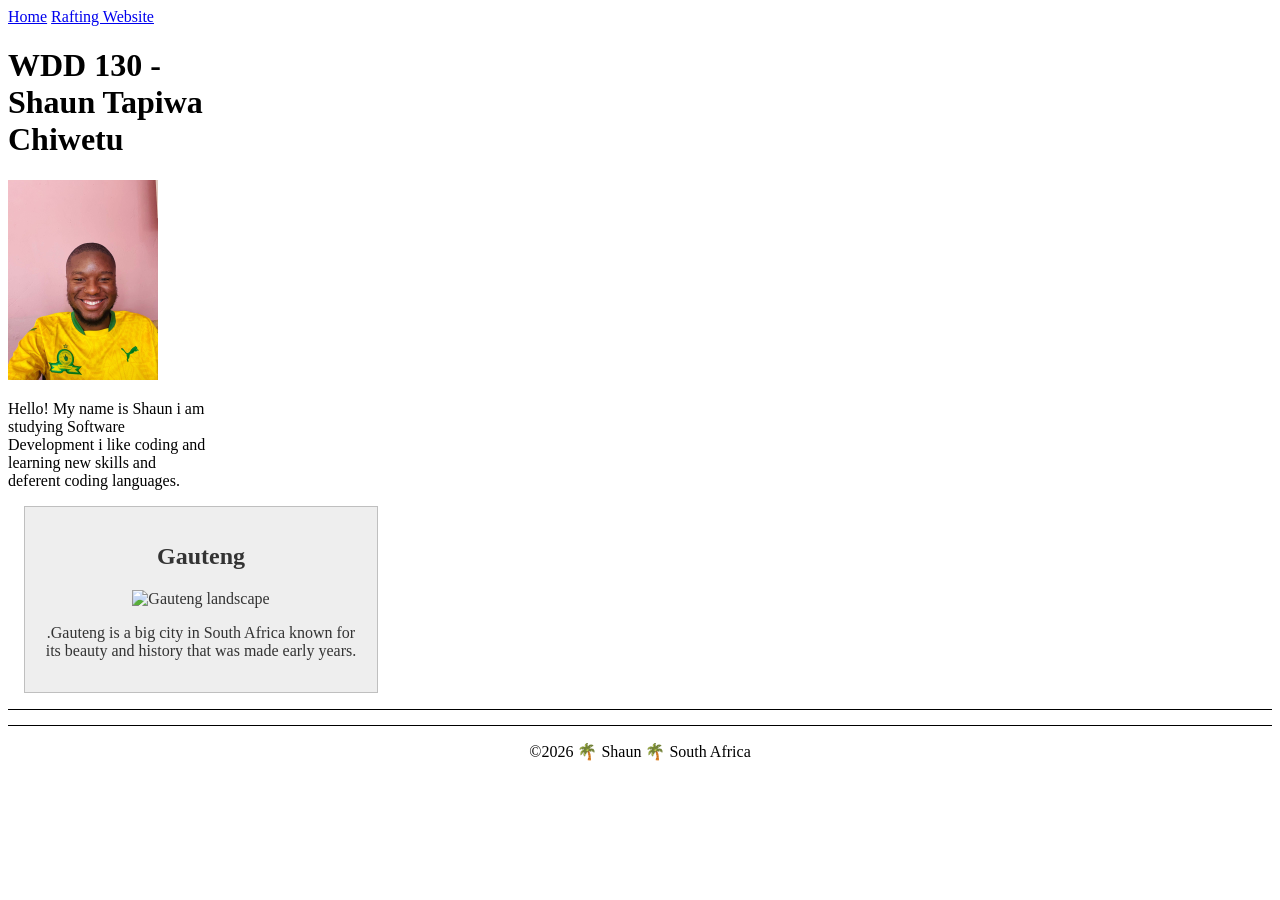
==== index.html @ 819e1bb7 "Fix WDD130 HTML and CSS" ====
<!DOCTYPE html>
<html lang="en-US">

<head>
    <meta charset="UTF-8">
    <meta name="viewport" content="width=device-width, initial-scale=1.0">
    <meta name="description"
      content="Learn about Shaun Tapiwa Chiwetu, a WDD 130 student studying software development in South Africa.">
    <meta name="author" content="Shaun Tapiwa Chiwetu">
    <title>Shaun Chiwetu | WDD 130</title>
    <link rel="stylesheet" href="styles/styles.css">
</head>

<body>
    <header>
        <nav> <a href="#">Home</a> <a href="wwr/">Rafting Website</a> </nav>
    </header>
    <main>
        <h1>WDD 130 - Shaun Tapiwa Chiwetu</h1>
        <img src="images/profile.jpeg" alt="Shaun Tapiwa Chiwetu" width="200">
        <p>Hello! My name is Shaun i am studying Software Development i like coding and learning
            new skills and deferent coding languages.
        </p>
    </main>

    <aside>
        <h2>Gauteng</h2>
        <img
          src="https://cdn.britannica.com/49/100349-050-24E63356/view-central-business-district-Johannesburg-South-Africa.jpg"
          alt="Gauteng landscape" width="500">
        <p>.Gauteng is a big city in South Africa known for its beauty and history that was made
            early years.</p>
    </aside>
    <footer>
        </aside>
        <footer>
            <p>©2026 🌴 Shaun 🌴 South Africa</p>
        </footer>
</body>

</html>
---- styles/styles.css ----
.my-image {
    width: 120px;
    height: 120px;
}

main {
    max-width: 200px;
}

aside {
    width: 20rem;
    margin: 1rem;
    border: 1px solid rgb(0 0 0 / 0.2);
    /* 1️⃣ */
    padding: 1rem;
    background-color: #eee;
    color: #333;
    text-align: center;
}

aside img {
    width: 200px;
    height: auto;
}

main img {
    width: 150px;
    height: auto;

}

footer {
    margin-top: 15px;
    border-top: 1px solid #000;
    text-align: center;
}
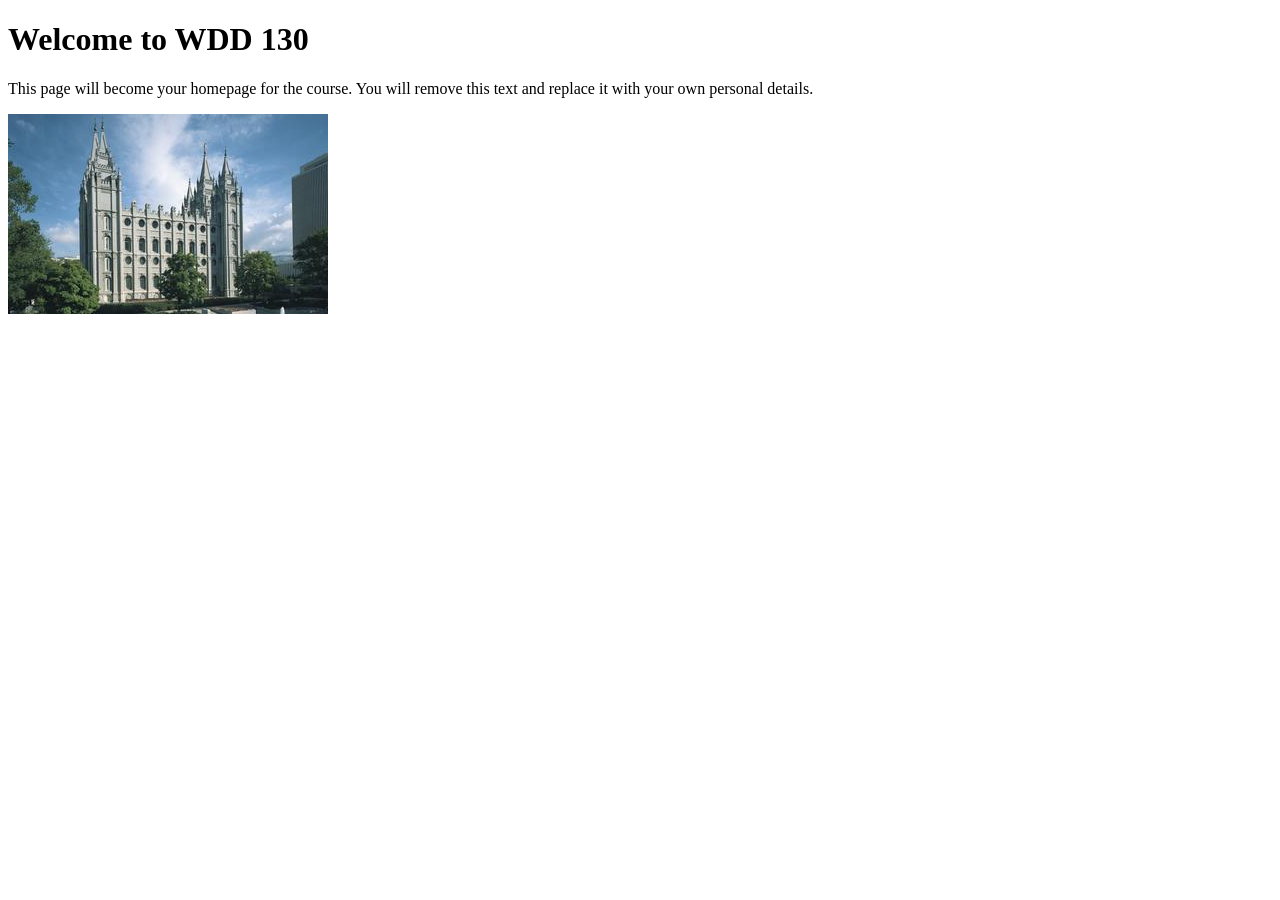
==== commit f077acfd: "Initial commit" ====
--- a/index.html
+++ b/index.html
@@ -1,41 +1,17 @@
 <!DOCTYPE html>
-<html lang="en-US">
+<html lang="en">
 
 <head>
     <meta charset="UTF-8">
     <meta name="viewport" content="width=device-width, initial-scale=1.0">
-    <meta name="description"
-      content="Learn about Shaun Tapiwa Chiwetu, a WDD 130 student studying software development in South Africa.">
-    <meta name="author" content="Shaun Tapiwa Chiwetu">
-    <title>Shaun Chiwetu | WDD 130</title>
-    <link rel="stylesheet" href="styles/styles.css">
+    <title>WDD 130 | Personal Homepage</title>
 </head>
 
 <body>
-    <header>
-        <nav> <a href="#">Home</a> <a href="wwr/">Rafting Website</a> </nav>
-    </header>
-    <main>
-        <h1>WDD 130 - Shaun Tapiwa Chiwetu</h1>
-        <img src="images/profile.jpeg" alt="Shaun Tapiwa Chiwetu" width="200">
-        <p>Hello! My name is Shaun i am studying Software Development i like coding and learning
-            new skills and deferent coding languages.
-        </p>
-    </main>
+    <h1>Welcome to WDD 130</h1>
+    <p>This page will become your homepage for the course. You will remove this text and replace it with your own personal details.</p>
 
-    <aside>
-        <h2>Gauteng</h2>
-        <img
-          src="https://cdn.britannica.com/49/100349-050-24E63356/view-central-business-district-Johannesburg-South-Africa.jpg"
-          alt="Gauteng landscape" width="500">
-        <p>.Gauteng is a big city in South Africa known for its beauty and history that was made
-            early years.</p>
-    </aside>
-    <footer>
-        </aside>
-        <footer>
-            <p>©2026 🌴 Shaun 🌴 South Africa</p>
-        </footer>
+    <img src="images/salt-lake-temple.jpg" alt="The Salt Lake Temple.">
 </body>
 
-</html>+</html>
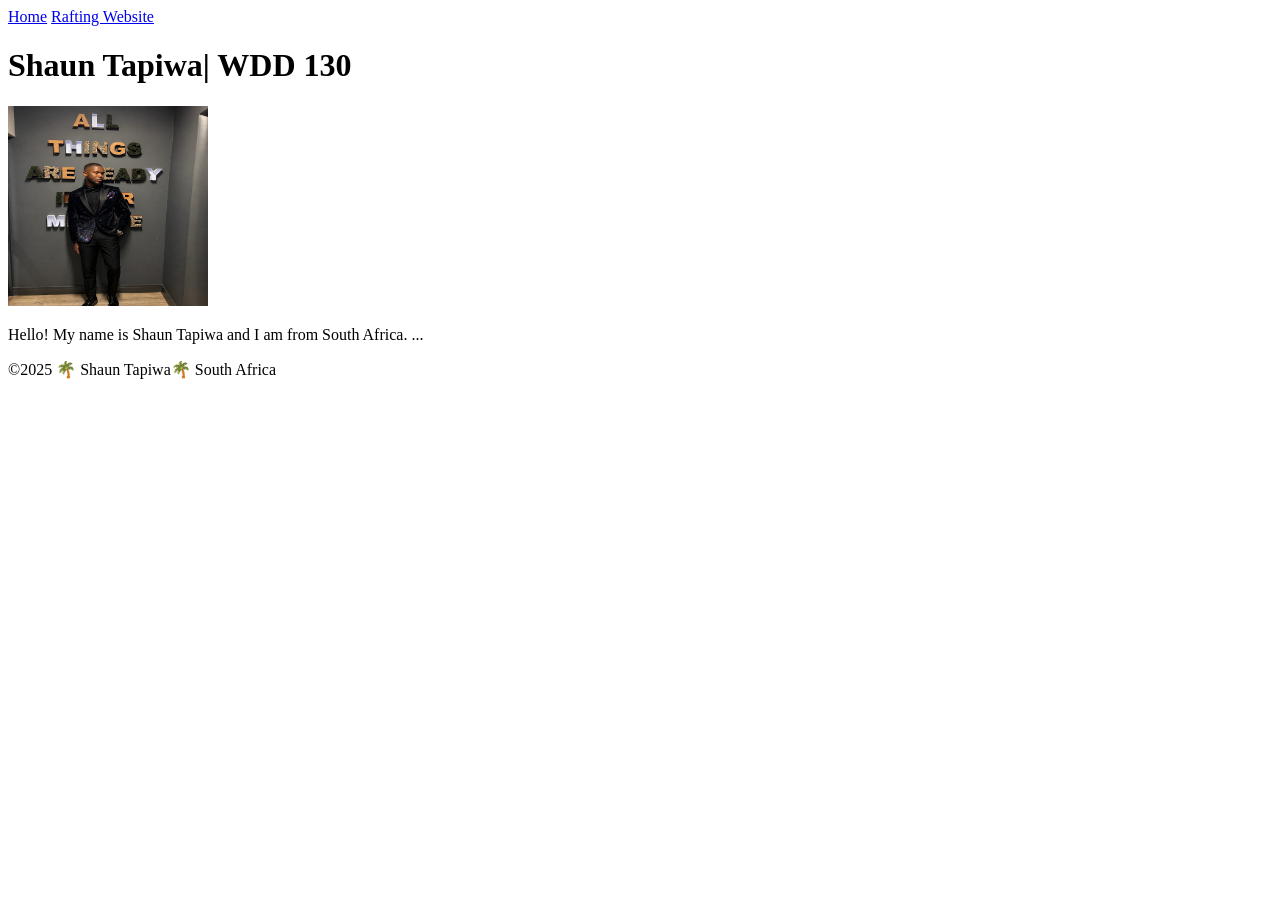
==== commit ff180f70: "wdd130 profile assignment" ====
--- a/index.html
+++ b/index.html
@@ -1,17 +1,25 @@
 <!DOCTYPE html>
-<html lang="en">
+<html lang="en-US">
+  <head>
+    <meta charset="utf-8">
+    <meta name="viewport" content="width=device-width,initial-scale=1.0">
+    <title>Shaun  Tapiwa| WDD 130</title>
+  </head>
+  <body>
+    <header>
+      <nav>
+        <a href="#">Home</a>
+        <a href="wwr/">Rafting Website</a>
+      </nav>
+    </header>
+    <main>
+      <h1>Shaun Tapiwa| WDD 130</h1>
+      <img src="images/shaun_photo.png" alt="Shaun Tapiwa" width="200" height="200">
+      <p>Hello! My name is Shaun Tapiwa  and I am from South Africa.  ... </p>
+    </main>
+    <footer>
+      <p>©2025 🌴 Shaun  Tapiwa🌴 South Africa</p>
+    </footer>
+  </body>
+</html>
 
-<head>
-    <meta charset="UTF-8">
-    <meta name="viewport" content="width=device-width, initial-scale=1.0">
-    <title>WDD 130 | Personal Homepage</title>
-</head>
-
-<body>
-    <h1>Welcome to WDD 130</h1>
-    <p>This page will become your homepage for the course. You will remove this text and replace it with your own personal details.</p>
-
-    <img src="images/salt-lake-temple.jpg" alt="The Salt Lake Temple.">
-</body>
-
-</html>
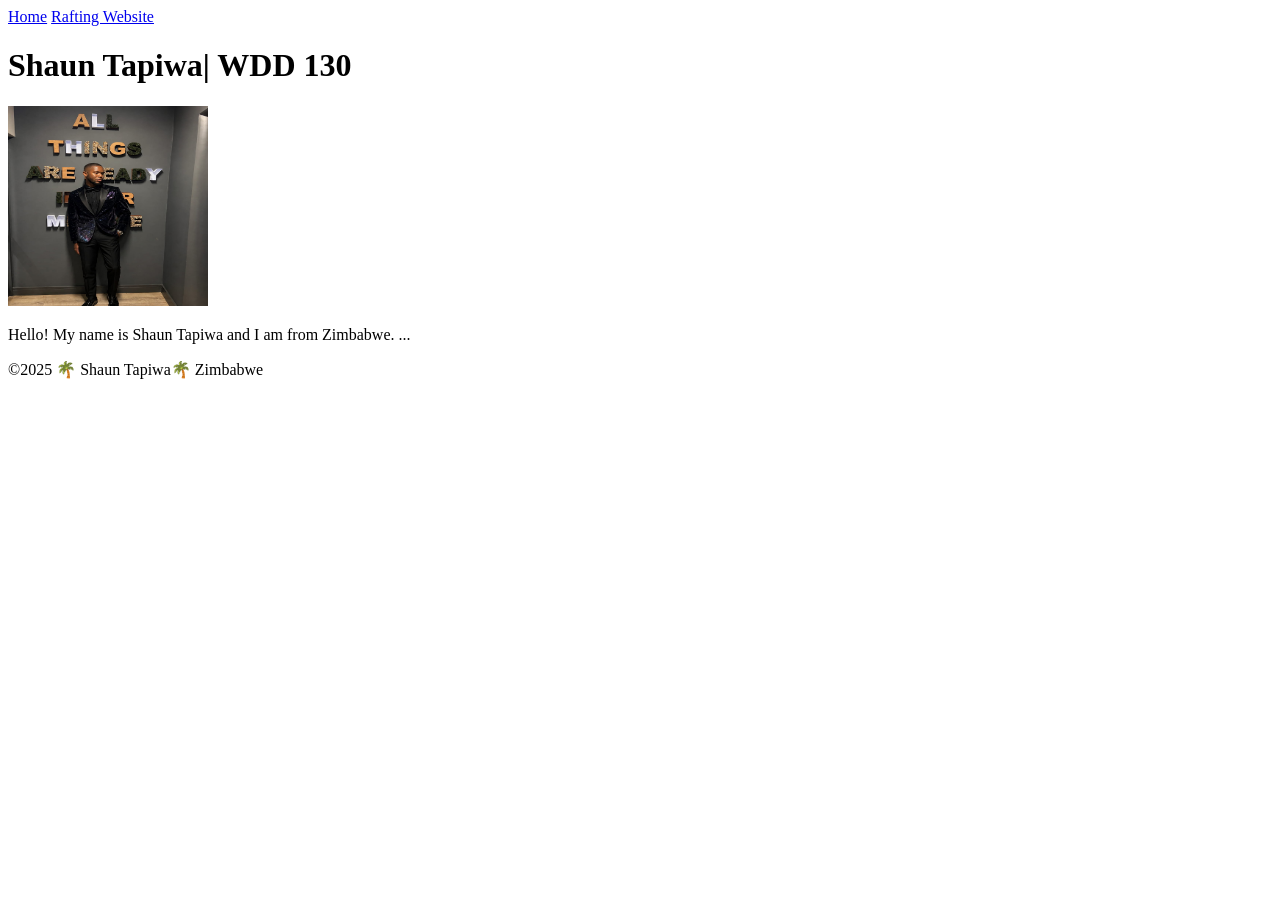
==== commit 5495b623: "week 1 My Favorite City" ====
--- a/index.html
+++ b/index.html
@@ -15,10 +15,10 @@
     <main>
       <h1>Shaun Tapiwa| WDD 130</h1>
       <img src="images/shaun_photo.png" alt="Shaun Tapiwa" width="200" height="200">
-      <p>Hello! My name is Shaun Tapiwa  and I am from South Africa.  ... </p>
+      <p>Hello! My name is Shaun Tapiwa  and I am from Zimbabwe.  ... </p>
     </main>
     <footer>
-      <p>©2025 🌴 Shaun  Tapiwa🌴 South Africa</p>
+      <p>©2025 🌴 Shaun  Tapiwa🌴 Zimbabwe</p>
     </footer>
   </body>
 </html>
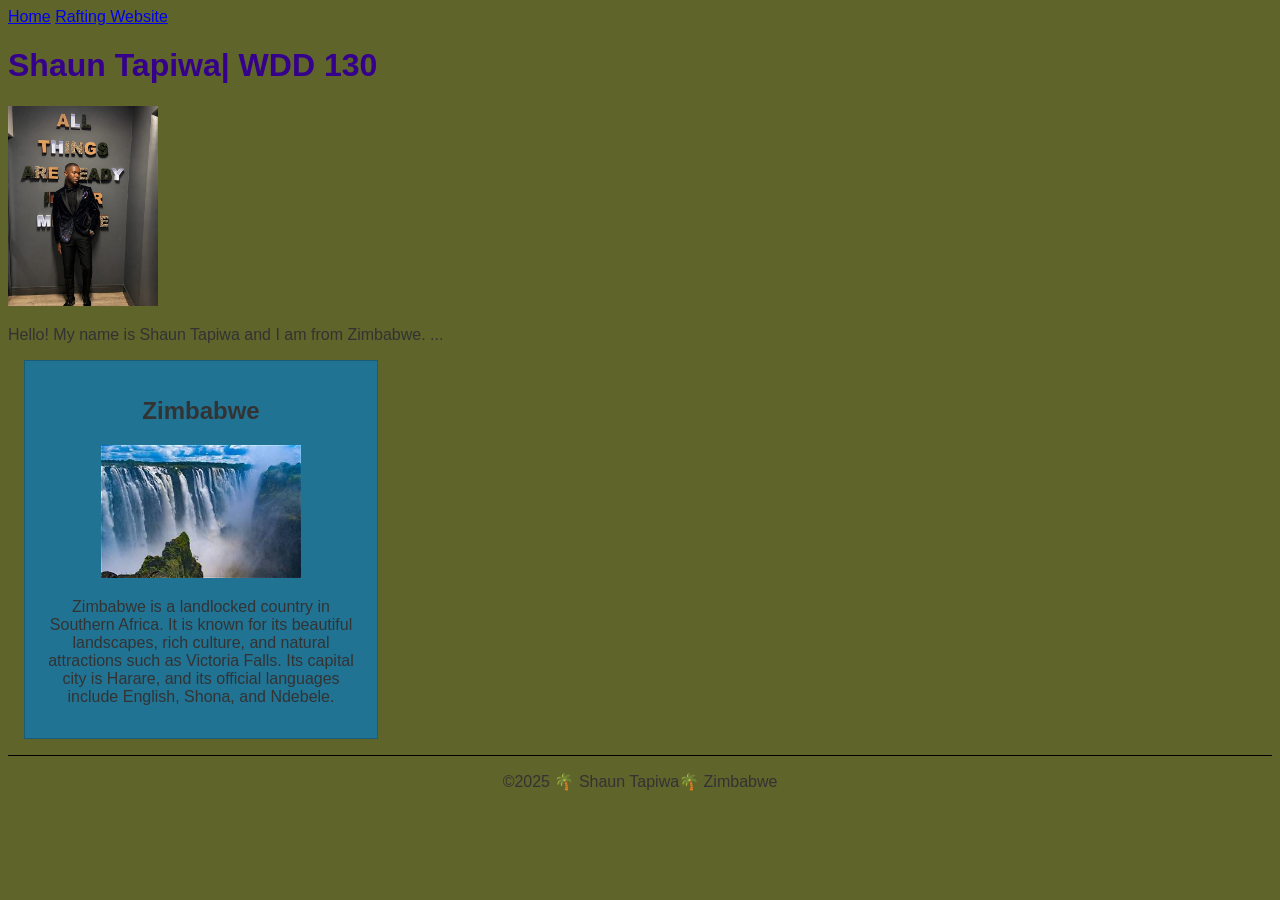
==== commit 04e8a015: "index.html  home page" ====
--- a/index.html
+++ b/index.html
@@ -1,10 +1,15 @@
 <!DOCTYPE html>
 <html lang="en-US">
+
   <head>
     <meta charset="utf-8">
     <meta name="viewport" content="width=device-width,initial-scale=1.0">
     <title>Shaun  Tapiwa| WDD 130</title>
-  </head>
+    <meta name="description" content="Shaun Tapiwa's WDD 130 course home page, where I learn web development and showcase my projects.">
+<meta name="author" content="Shaun Tapiwa">
+<link rel="stylesheet" href="styles/styles.css">
+    </head>
+
   <body>
     <header>
       <nav>
@@ -17,6 +22,13 @@
       <img src="images/shaun_photo.png" alt="Shaun Tapiwa" width="200" height="200">
       <p>Hello! My name is Shaun Tapiwa  and I am from Zimbabwe.  ... </p>
     </main>
+
+        <aside>
+      <h2>Zimbabwe</h2>
+      <img src="images/victoria_falls.jpg" alt="Beautiful landscape of Zimbabwe">
+      <p>Zimbabwe is a landlocked country in Southern Africa. It is known for its beautiful landscapes, rich culture, and natural attractions such as Victoria Falls. Its capital city is Harare, and its official languages include English, Shona, and Ndebele.</p>
+    </aside>
+
     <footer>
       <p>©2025 🌴 Shaun  Tapiwa🌴 Zimbabwe</p>
     </footer>
--- a/styles/styles.css
+++ b/styles/styles.css
@@ -0,0 +1,43 @@
+body {
+    font-family: Arial, sans-serif;
+    background-color: #5e642a;
+    color: #333;
+}
+
+h1 {
+    color: rgb(53, 0, 139);
+}
+
+main {
+    max-width: 840px;
+}
+
+aside {
+    width: 20rem;
+    margin: 1rem;
+    border: 1px solid rgb(0 0 0 / 0.2);
+    padding: 1rem;
+    background-color: #217394;
+    color: #333;
+    text-align: center;
+}
+
+aside img {
+    width: 200px;
+    height: auto;
+}
+
+main img {
+    width: 150px;
+    height: auto;
+}
+
+p {
+    padding: 0;
+}
+
+footer {
+    margin-top: 15px;
+    border-top: 1px solid #000;
+    text-align: center;
+}
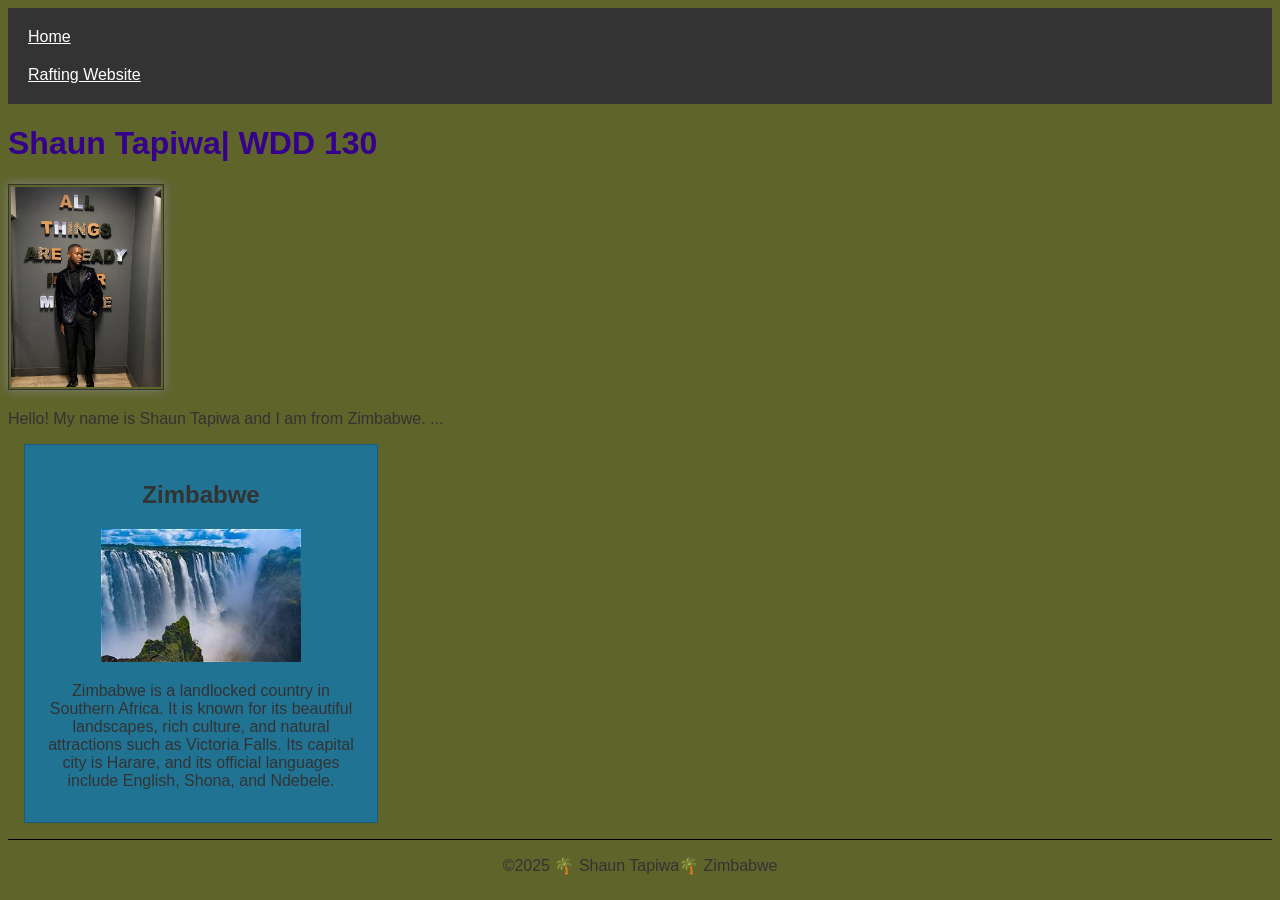
==== commit b14df48b: "homepage index.html" ====
--- a/index.html
+++ b/index.html
@@ -19,7 +19,7 @@
     </header>
     <main>
       <h1>Shaun Tapiwa| WDD 130</h1>
-      <img src="images/shaun_photo.png" alt="Shaun Tapiwa" width="200" height="200">
+      <img src="images/shaun_profile.png" alt="Shaun Tapiwa" width="200" height="200">
       <p>Hello! My name is Shaun Tapiwa  and I am from Zimbabwe.  ... </p>
     </main>
 
--- a/styles/styles.css
+++ b/styles/styles.css
@@ -30,6 +30,9 @@
 main img {
     width: 150px;
     height: auto;
+    border: 1px solid #333;
+    padding: 2px;
+    box-shadow: 0 0 10px gray;
 }
 
 p {
@@ -40,4 +43,15 @@
     margin-top: 15px;
     border-top: 1px solid #000;
     text-align: center;
+}
+
+nav {
+    background-color: #333;
+    padding: 10px;
+}
+
+nav a {
+    color: white;
+    padding: 10px;
+    display: block;
 }
